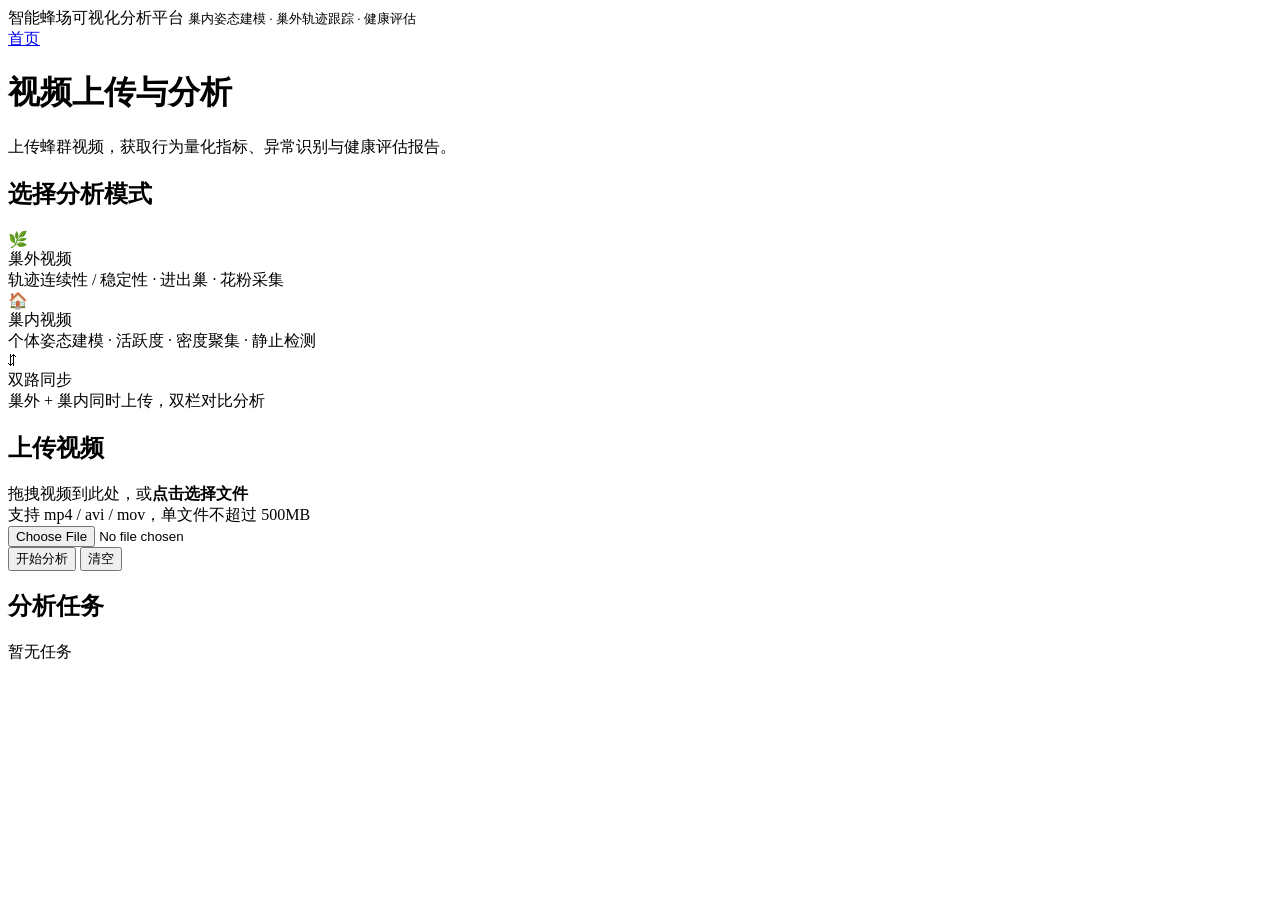
==== app/static/index.html @ 050df57c "添加可视化界面" ====
<!DOCTYPE html>
<html lang="zh-CN">
<head>
  <meta charset="UTF-8">
  <meta name="viewport" content="width=device-width, initial-scale=1.0">
  <title>智能蜂场可视化分析平台</title>
  <link rel="stylesheet" href="/static/css/style.css">
</head>
<body>

  <header class="topbar">
    <div class="brand">
      <span class="hex"></span>
      智能蜂场可视化分析平台
      <small>巢内姿态建模 · 巢外轨迹跟踪 · 健康评估</small>
    </div>
    <a href="/">首页</a>
  </header>

  <main class="container">

    <div class="page-header">
      <h1>视频上传与分析</h1>
      <p>上传蜂群视频，获取行为量化指标、异常识别与健康评估报告。</p>
    </div>

    <!-- 模式选择 -->
    <section class="card">
      <h2>选择分析模式</h2>
      <div class="mode-grid" id="modeGrid">
        <div class="mode-option active" data-mode="outside">
          <div class="icon">&#127807;</div>
          <div class="name">巢外视频</div>
          <div class="desc">轨迹连续性 / 稳定性 · 进出巢 · 花粉采集</div>
        </div>
        <div class="mode-option" data-mode="inside">
          <div class="icon">&#127968;</div>
          <div class="name">巢内视频</div>
          <div class="desc">个体姿态建模 · 活跃度 · 密度聚集 · 静止检测</div>
        </div>
        <div class="mode-option" data-mode="multi">
          <div class="icon">&#8693;</div>
          <div class="name">双路同步</div>
          <div class="desc">巢外 + 巢内同时上传，双栏对比分析</div>
        </div>
      </div>
    </section>

    <!-- 上传区 -->
    <section class="card">
      <h2>上传视频</h2>
      <div class="upload-grid single" id="uploadGrid">
        <div class="dropzone" id="dz0">
          <div class="dz-label">拖拽视频到此处，或<b>点击选择文件</b></div>
          <div class="dz-hint">支持 mp4 / avi / mov，单文件不超过 500MB</div>
          <input type="file" accept="video/*,.mp4,.avi,.mov">
        </div>
      </div>
      <div class="action-row">
        <button class="btn btn-primary" id="btnAnalyze">开始分析</button>
        <button class="btn btn-outline" id="btnClear">清空</button>
      </div>
    </section>

    <!-- 任务列表 -->
    <section class="card">
      <h2>分析任务</h2>
      <div id="taskList">
        <div class="empty-tip">暂无任务</div>
      </div>
    </section>

  </main>

  <script src="/static/js/index.js"></script>
</body>
</html>
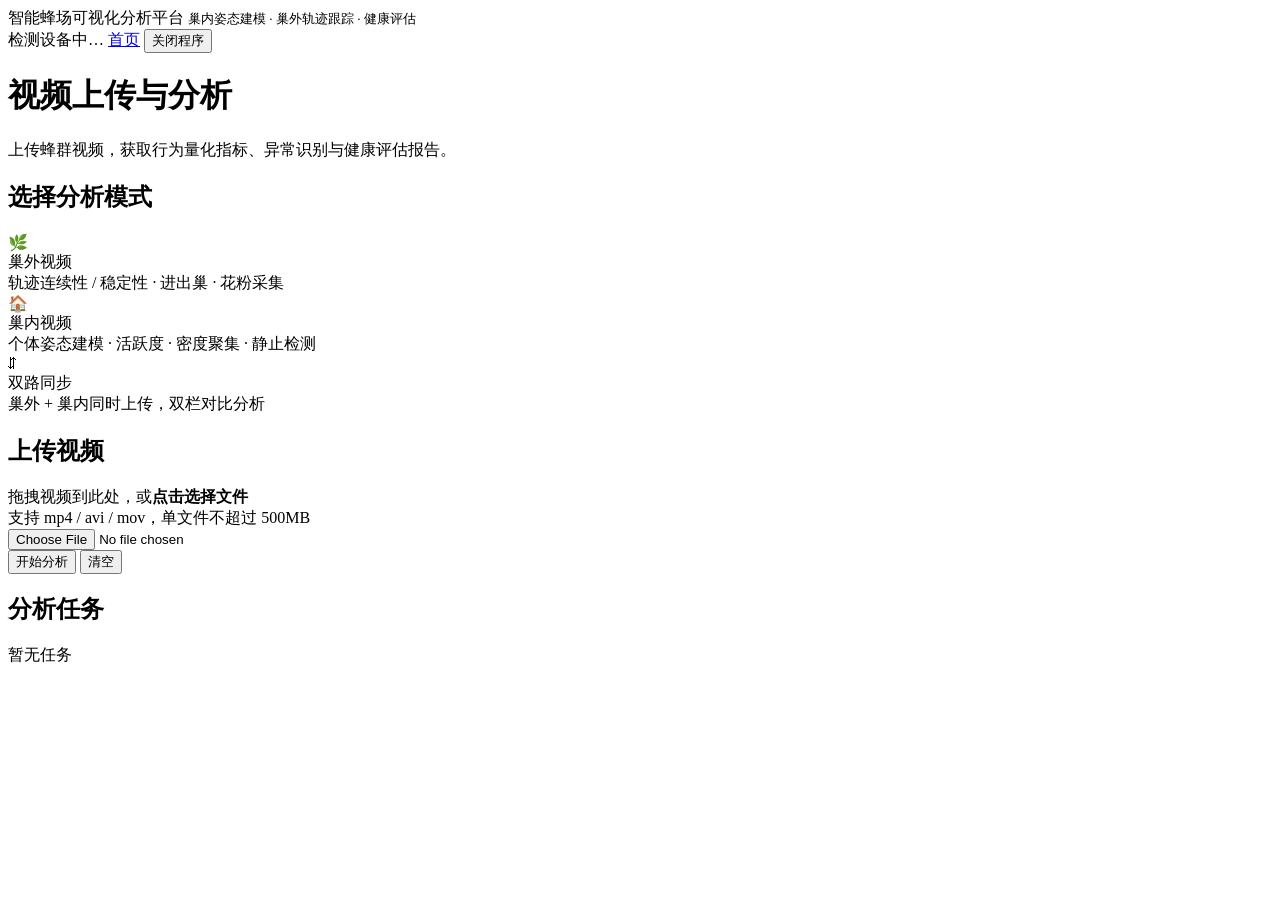
==== commit 67f3127d: "``` feat: 添加CUDA自动检测和多设备支持 - 实现PyTorch CUDA版本自动检测和安装，支持cu118/cu126/cu128和CPU版本 - 添加runtime_environme" ====
--- a/app/static/index.html
+++ b/app/static/index.html
@@ -14,7 +14,11 @@
       智能蜂场可视化分析平台
       <small>巢内姿态建模 · 巢外轨迹跟踪 · 健康评估</small>
     </div>
-    <a href="/">首页</a>
+    <div class="topbar-actions">
+      <span class="runtime-device" id="runtimeDevice">检测设备中…</span>
+      <a href="/">首页</a>
+      <button class="shutdown-btn" id="shutdownButton" type="button">关闭程序</button>
+    </div>
   </header>
 
   <main class="container">
@@ -72,6 +76,7 @@
 
   </main>
 
+  <script src="/static/js/common.js"></script>
   <script src="/static/js/index.js"></script>
 </body>
 </html>
